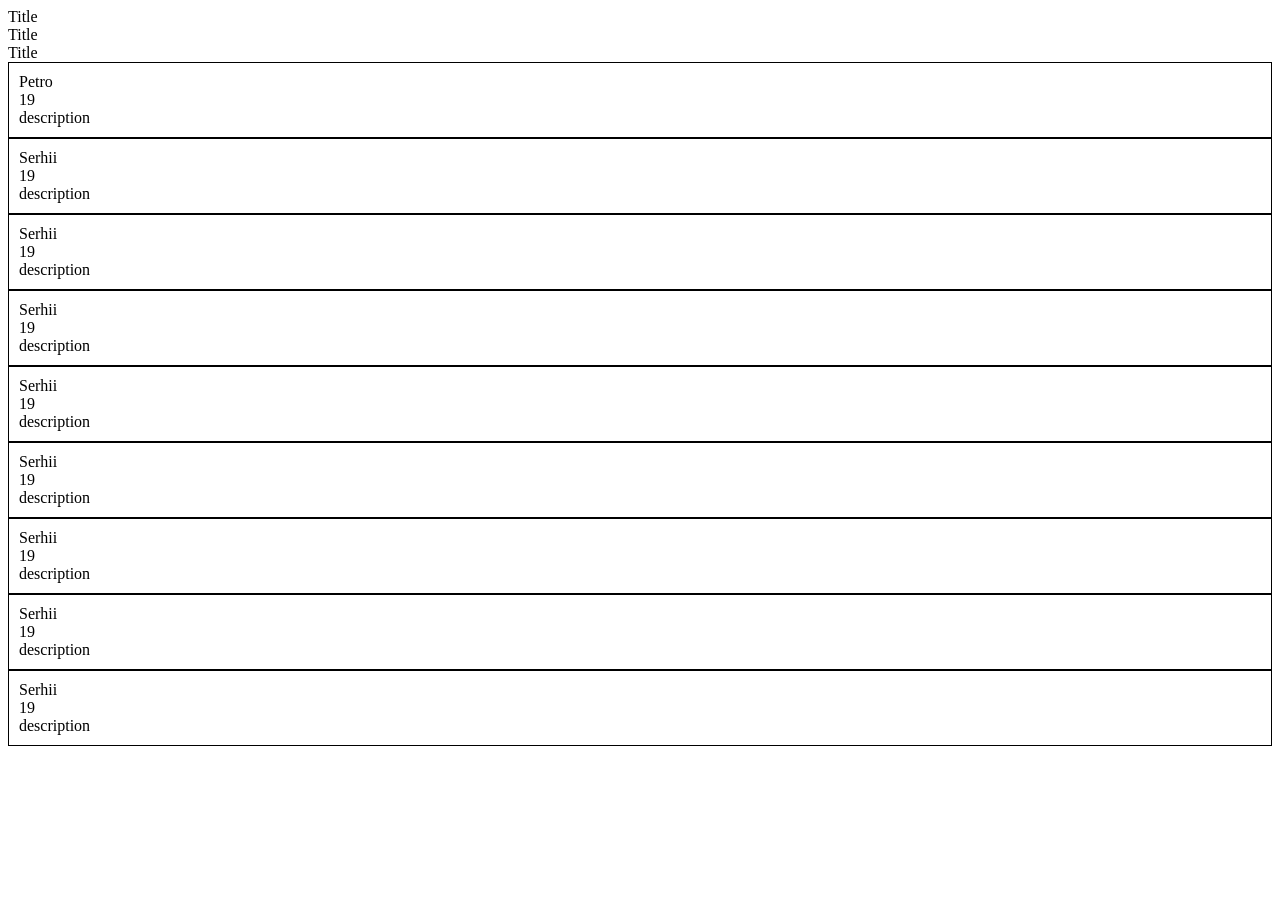
==== jsdemo/index.html @ e670b0a4 "Merge branch 'main' of https://github.com/ipz245skv-sketch/TechPrakt2026Task2" ====
<!DOCTYPE html>
<html lang="en">
<head>
    <script defer src="js/main.js"></script>
    <script defer src="js/index.js"></script>
    <link rel="stylesheet" href="style.css" />
    <meta charset="UTF-8">
    <title>Title</title>
</head>
<body>
    <div class="panel" id="one">
        <div class="header">
            <div class="title">Title</div>
        </div>
    </div>
    <div class="panel">
        <div class="header">
            <div class="title">Title</div>
        </div>
    </div>
    <div class="panel">
        <div class="header">
            <div class="title">Title</div>
        </div>
    </div>
</body>
</html>
---- jsdemo/style.css ----
div.user {
    border:1px solid black;
    padding:10px;
}
div.user div {
    cursor: pointer;
}
div.user.selected {
    background-color: greenyellow;
}
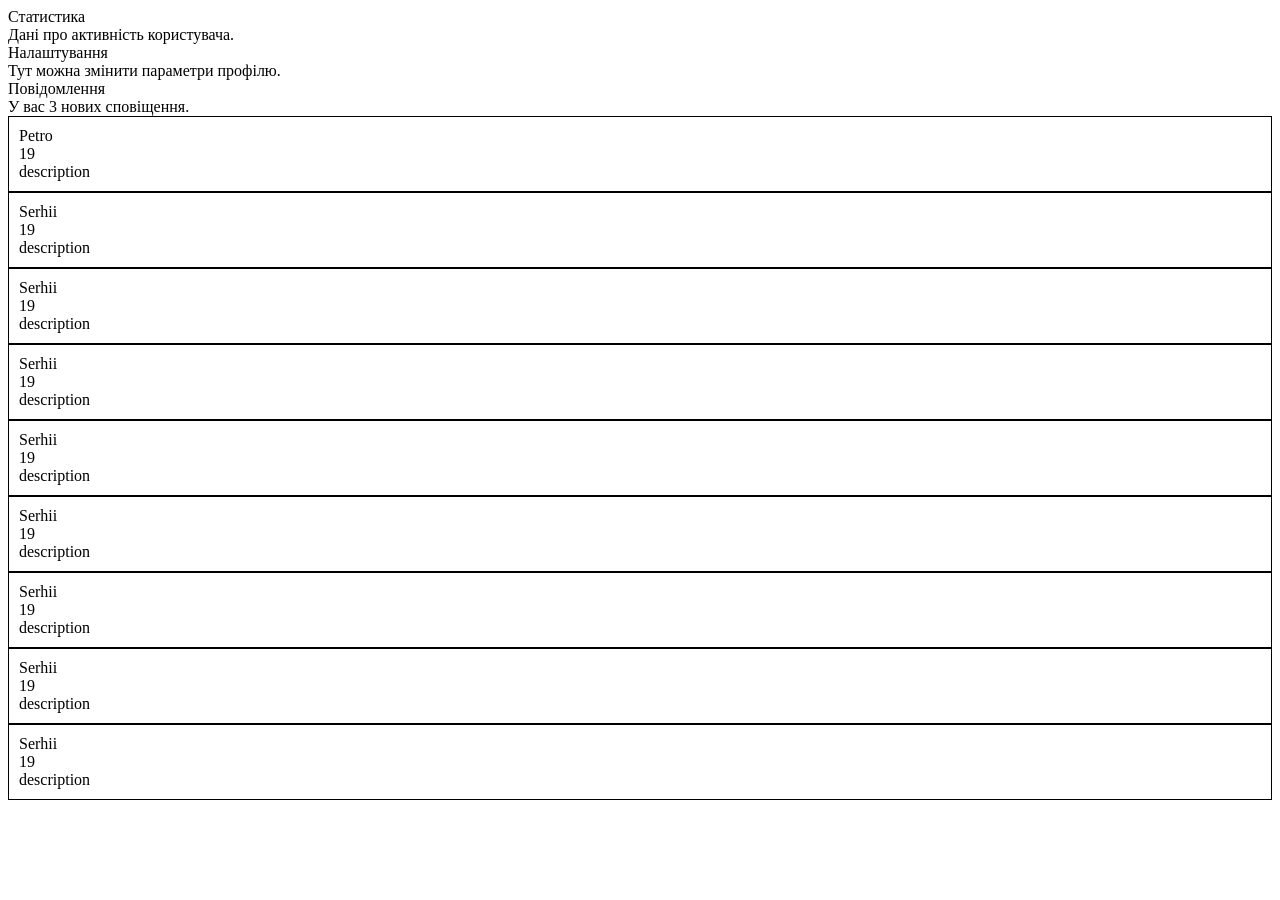
==== commit 9a91f7d4: "feat: changed folder jsdemo" ====
--- a/jsdemo/index.html
+++ b/jsdemo/index.html
@@ -1,27 +1,37 @@
 <!DOCTYPE html>
-<html lang="en">
+<html lang="uk">
 <head>
+    <meta charset="UTF-8">
+    <meta name="viewport" content="width=device-width, initial-scale=1.0">
+    <title>Моя Панель Управління</title>
+    <link rel="stylesheet" href="style.css" />
     <script defer src="js/main.js"></script>
     <script defer src="js/index.js"></script>
-    <link rel="stylesheet" href="style.css" />
-    <meta charset="UTF-8">
-    <title>Title</title>
 </head>
 <body>
-    <div class="panel" id="one">
-        <div class="header">
-            <div class="title">Title</div>
+
+    <main>
+        <div class="panel" id="panel-one">
+            <div class="header">
+                <div class="title">Статистика</div>
+            </div>
+            <div class="content">Дані про активність користувача.</div>
         </div>
-    </div>
-    <div class="panel">
-        <div class="header">
-            <div class="title">Title</div>
+
+        <div class="panel">
+            <div class="header">
+                <div class="title">Налаштування</div>
+            </div>
+            <div class="content">Тут можна змінити параметри профілю.</div>
         </div>
-    </div>
-    <div class="panel">
-        <div class="header">
-            <div class="title">Title</div>
+
+        <div class="panel">
+            <div class="header">
+                <div class="title">Повідомлення</div>
+            </div>
+            <div class="content">У вас 3 нових сповіщення.</div>
         </div>
-    </div>
+    </main>
+
 </body>
-</html>+</html>
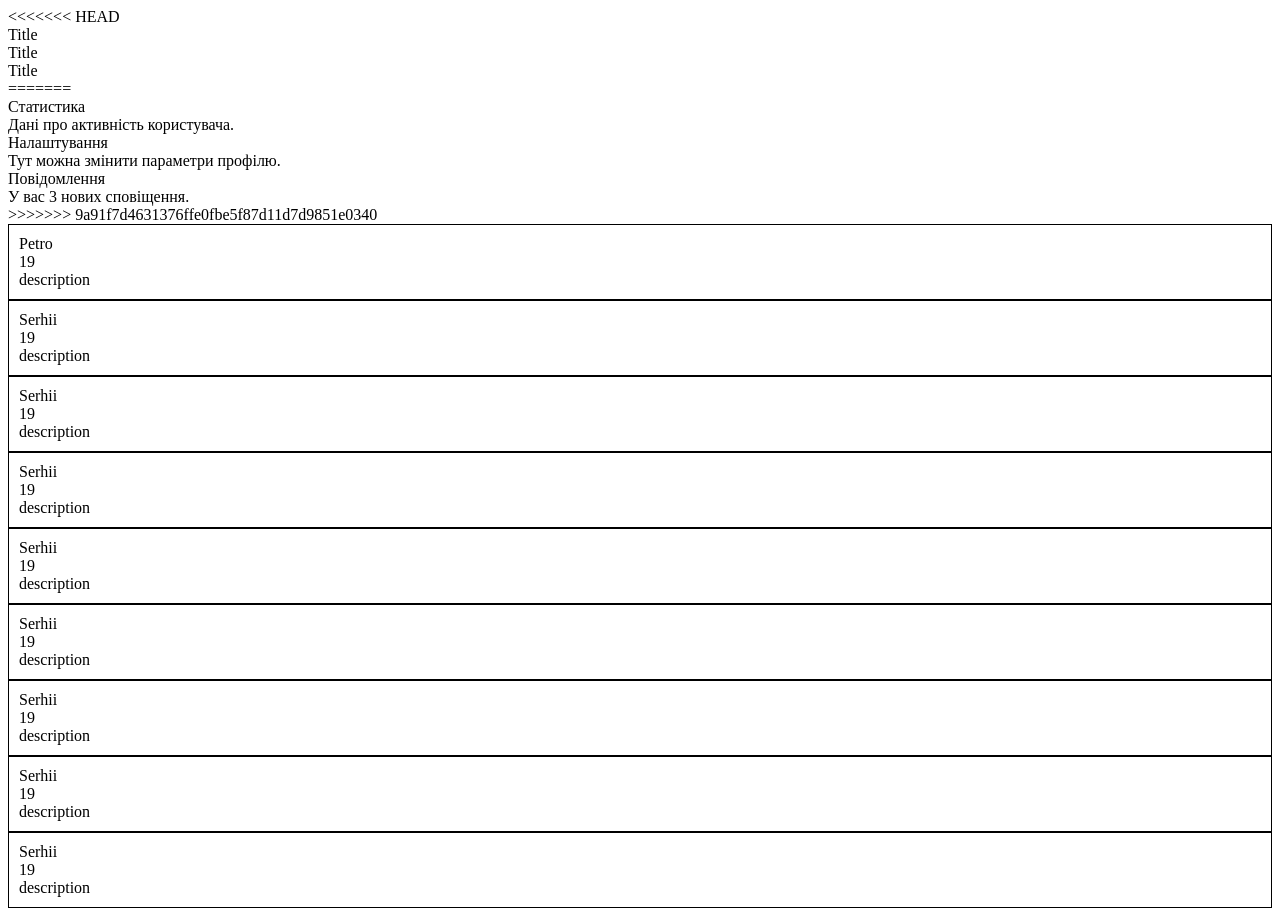
==== commit 437336cd: "fix: resolve conflicts from pull" ====
--- a/jsdemo/index.html
+++ b/jsdemo/index.html
@@ -9,6 +9,23 @@
     <script defer src="js/index.js"></script>
 </head>
 <body>
+<<<<<<< HEAD
+<div class="panel" id="one">
+    <div class="header">
+        <div class="title">Title</div>
+    </div>
+</div>
+<div class="panel">
+    <div class="header">
+        <div class="title">Title</div>
+    </div>
+</div>
+<div class="panel">
+    <div class="header">
+        <div class="title">Title</div>
+    </div>
+</div>
+=======
 
     <main>
         <div class="panel" id="panel-one">
@@ -33,5 +50,6 @@
         </div>
     </main>
 
+>>>>>>> 9a91f7d4631376ffe0fbe5f87d11d7d9851e0340
 </body>
 </html>
